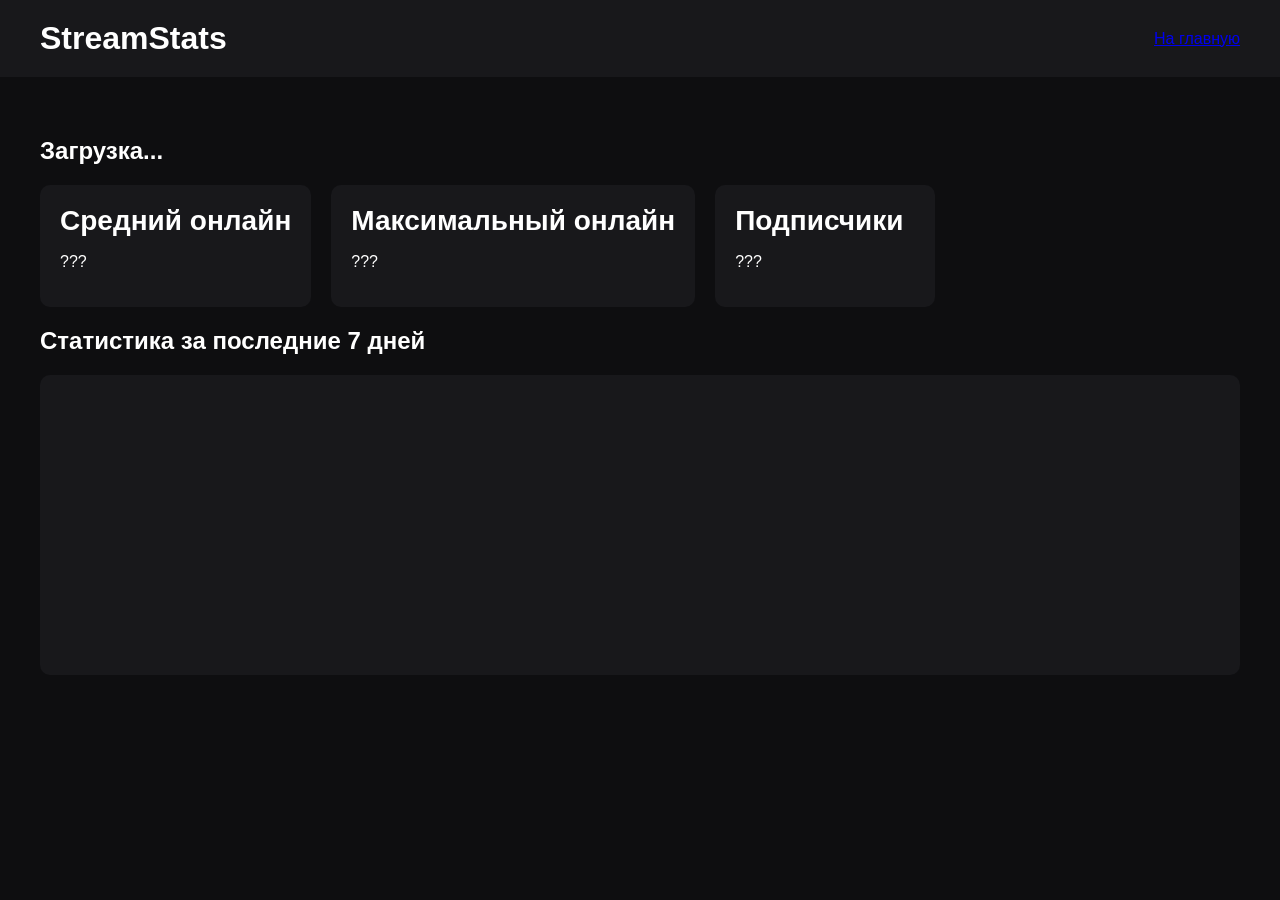
==== streamer.html @ 2930564d "Initial commit" ====
<!DOCTYPE html>
<html lang="ru">

<head>
    <meta charset="UTF-8" />
    <meta name="viewport" content="width=device-width, initial-scale=1.0" />

    <title>StreamStats/StramerOne</title>

    <link rel="stylesheet" href="style.css" />
</head>

<body>

    <header>
        <h1>StreamStats</h1>

        <a href="index.html">На главную</a>
    </header>

    <main>
        <h2 id="streamer-name">Загрузка...</h2>

        <div class="stats">
            <div class="stat">
                <h3>Средний онлайн</h3>
                <p id="average_online">???</p>
            </div>

            <div class="stat">
                <h3>Максимальный онлайн</h3>
                <p id="peak">???</p>
            </div>

            <div class="stat">
                <h3>Подписчики</h3>
                <p id="followers">???</p>
            </div>
        </div>
        
        <h2>Статистика за последние 7 дней</h2>

        <div class="chart" id="chart"></div>
    </main>

    <script src="script.js"></script>
</body>
</html>
---- style.css ----
body {
    margin: 0;
    font-family: Arial, sans-serif;
    background: #0e0e10;
    color: white;
}

header {
    padding: 20px 40px;
    background: #18181b;

    display: flex;
    align-items: center;
    justify-content: space-between;
}

h1 {
    margin: 0;
}

input {
    width: 300px;
    padding: 12px;

    border-radius: 6px;
    border: none;

    font-size: 16px;
}

main {
    padding: 40px;
}

#streamers {
    display: flex;
    gap: 20px;
    flex-wrap: wrap;
}

.streamer {
    background: #18181b;

    padding: 20px;

    border-radius: 10px;

    width: 220px;

    cursor: pointer;

    transition: 0.2s;
}

.streamer:hover {
    transform: translateY(-5px);
    background: #26262c;
}

.streamer h3 {
    margin-top: 0;
}

.viewers {
    font-size: 18px;
}

.status {
    font-size: 14px;
}

.stats {
    display: flex;
    gap: 20px;
    flex-wrap: wrap;
}

.stat {
    background: #18181b;
    padding: 20px;
    border-radius: 10px;
    min-width: 180px;
}

.stat h3 {
    font-size: 28px;
    margin: 0;
}

.chart {
    height: 300px;
    background: #18181b;
    border-radius: 10px;

    display: flex;
    align-items: center;
    justify-content: center;

    font-size: 20px;
}

#chart {
    height: 300px;
    background: #18181b;
    border-radius: 10px;

    display: flex;
    align-items: flex-end;

    gap: 8px;
    padding: 20px;

    box-sizing: border-box;
}

.bar {
    flex: 1;
    background: #9147ff;
    border-radius: 4px 4px 0 0;

    min-width: 10px;

    transition: 0.2s;
}

.bar:hover {
    opacity: 0.7;
}
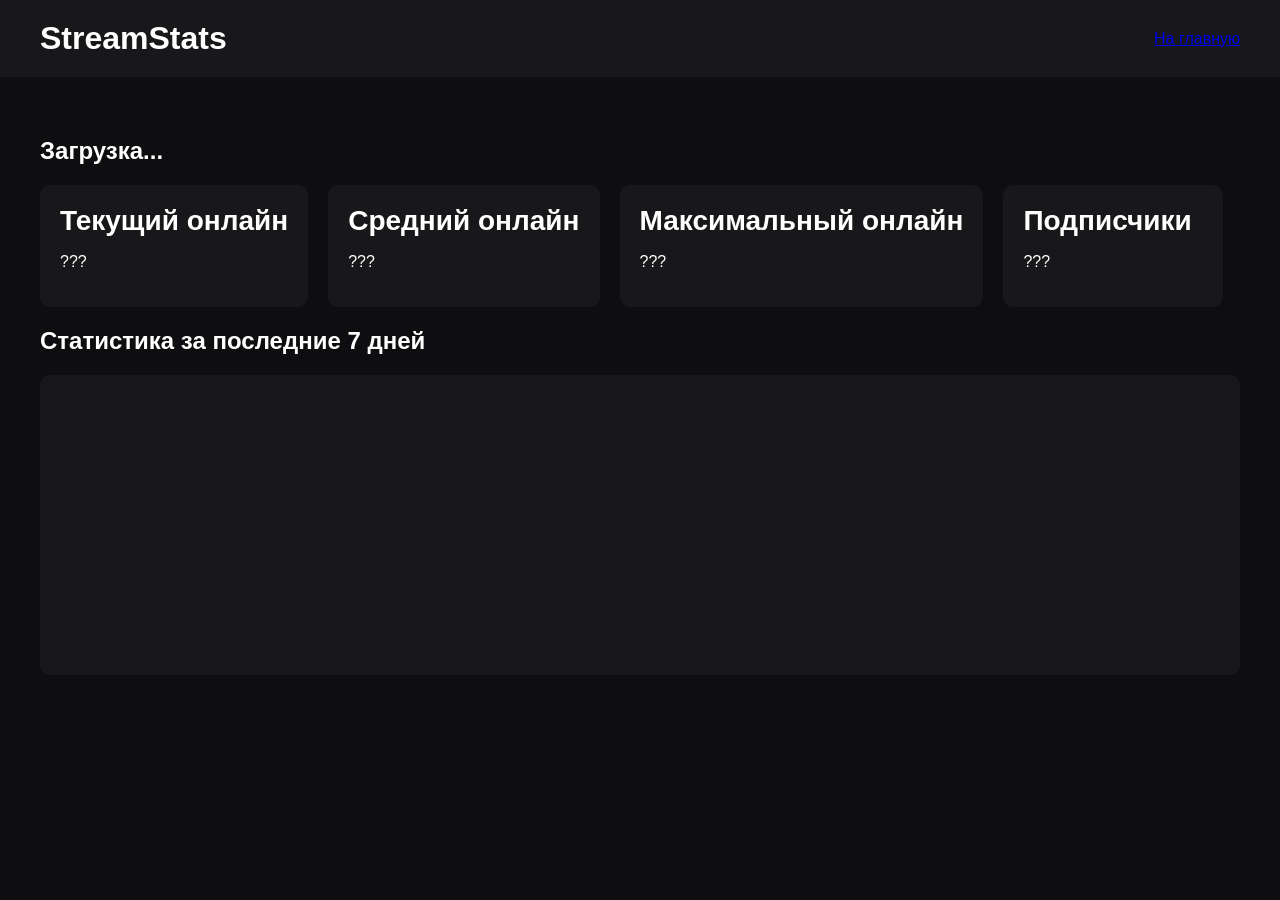
==== commit 7e8c2f4c: "feat: add automatic streamer statistics collection" ====
--- a/streamer.html
+++ b/streamer.html
@@ -23,8 +23,13 @@
 
         <div class="stats">
             <div class="stat">
+                <h3>Текущий онлайн</h3>
+                <p id="viewers">???</p>
+            </div>
+
+            <div class="stat">
                 <h3>Средний онлайн</h3>
-                <p id="average_online">???</p>
+                <p id="average">???</p>
             </div>
 
             <div class="stat">
